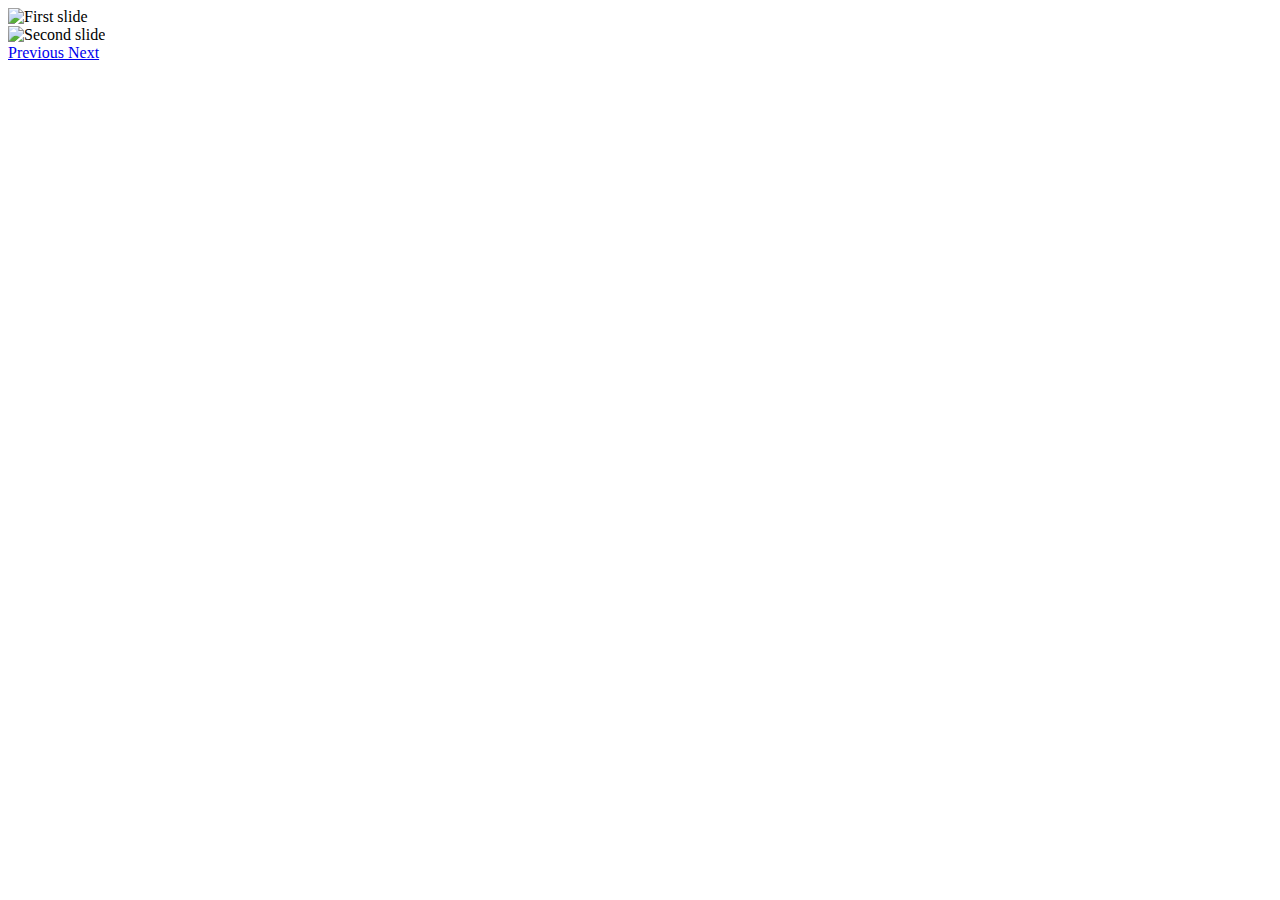
==== teste.html @ eb6bbe8f "Continue Popup with pokeInfo" ====
<!DOCTYPE html>
<html lang="en">
<head>
    <meta charset="UTF-8">
    <meta name="viewport" content="width=device-width, initial-scale=1.0">
    <link href="https://cdn.jsdelivr.net/npm/bootstrap@5.3.1/dist/css/bootstrap.min.css" rel="stylesheet" integrity="sha384-4bw+/aepP/YC94hEpVNVgiZdgIC5+VKNBQNGCHeKRQN+PtmoHDEXuppvnDJzQIu9" crossorigin="anonymous">
    
    <title>Document</title>
</head>
<body>
    <div id="carouselExampleControls" class="carousel slide" data-ride="carousel">
        <div class="carousel-inner">
          <div class="carousel-item active">
            <img class="d-block w-10" src="https://raw.githubusercontent.com/PokeAPI/sprites/master/sprites/pokemon/other/official-artwork/1.png" alt="First slide">
          </div>
          <div class="carousel-item">
            <img class="d-block w-10" src="https://raw.githubusercontent.com/PokeAPI/sprites/master/sprites/pokemon/shiny/1.png" alt="Second slide">
          </div>
        </div>
        <a class="carousel-control-prev" href="#carouselExampleControls" role="button" data-slide="prev">
          <span class="carousel-control-prev-icon" aria-hidden="true"></span>
          <span class="sr-only">Previous</span>
        </a>
        <a class="carousel-control-next" href="#carouselExampleControls" role="button" data-slide="next">
          <span class="carousel-control-next-icon" aria-hidden="true"></span>
          <span class="sr-only">Next</span>
        </a>
      </div>
      <script src="https://code.jquery.com/jquery-3.2.1.slim.min.js" integrity="sha384-KJ3o2DKtIkvYIK3UENzmM7KCkRr/rE9/Qpg6aAZGJwFDMVNA/GpGFF93hXpG5KkN" crossorigin="anonymous"></script>
<script src="https://cdn.jsdelivr.net/npm/popper.js@1.12.9/dist/umd/popper.min.js" integrity="sha384-ApNbgh9B+Y1QKtv3Rn7W3mgPxhU9K/ScQsAP7hUibX39j7fakFPskvXusvfa0b4Q" crossorigin="anonymous"></script>
<script src="https://cdn.jsdelivr.net/npm/bootstrap@4.0.0/dist/js/bootstrap.min.js" integrity="sha384-JZR6Spejh4U02d8jOt6vLEHfe/JQGiRRSQQxSfFWpi1MquVdAyjUar5+76PVCmYl" crossorigin="anonymous"></script>
</body>
</html>
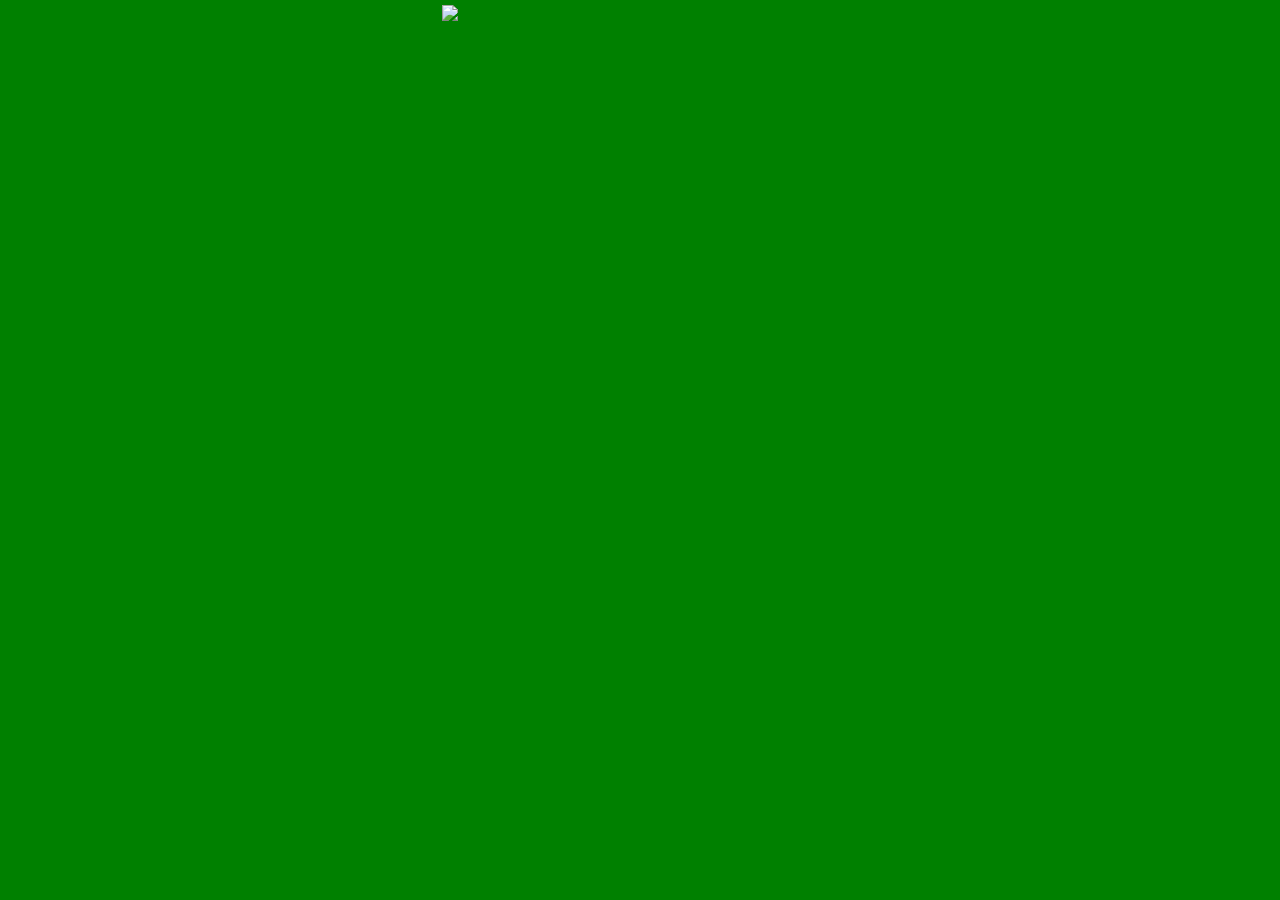
==== commit 98051482: "Commit to send" ====
--- a/teste.html
+++ b/teste.html
@@ -3,31 +3,70 @@
 <head>
     <meta charset="UTF-8">
     <meta name="viewport" content="width=device-width, initial-scale=1.0">
-    <link href="https://cdn.jsdelivr.net/npm/bootstrap@5.3.1/dist/css/bootstrap.min.css" rel="stylesheet" integrity="sha384-4bw+/aepP/YC94hEpVNVgiZdgIC5+VKNBQNGCHeKRQN+PtmoHDEXuppvnDJzQIu9" crossorigin="anonymous">
-    
+    <link href="https://cdn.jsdelivr.net/npm/bootstrap@5.3.1/dist/css/bootstrap.min.css" rel="stylesheet">
+    <link href="https://getbootstrap.com/docs/5.3/assets/css/docs.css" rel="stylesheet">
+    <link href='https://unpkg.com/css.gg@2.0.0/icons/css/arrow-right-o.css' rel='stylesheet'>
+    <!-- css.gg -->
+    <link href="https://css.gg/css" rel="stylesheet" />
+
+    <!-- UNPKG -->
+    <link href="https://unpkg.com/css.gg/icons/icons.css" rel="stylesheet" />
+
+    <!-- JSDelivr -->
+    <link
+      href="https://cdn.jsdelivr.net/npm/css.gg/icons/icons.css"
+      rel="stylesheet"
+    />
+    <script src="https://cdn.jsdelivr.net/npm/bootstrap@5.3.1/dist/js/bootstrap.bundle.min.js"></script>
     <title>Document</title>
 </head>
 <body>
-    <div id="carouselExampleControls" class="carousel slide" data-ride="carousel">
-        <div class="carousel-inner">
-          <div class="carousel-item active">
-            <img class="d-block w-10" src="https://raw.githubusercontent.com/PokeAPI/sprites/master/sprites/pokemon/other/official-artwork/1.png" alt="First slide">
-          </div>
-          <div class="carousel-item">
-            <img class="d-block w-10" src="https://raw.githubusercontent.com/PokeAPI/sprites/master/sprites/pokemon/shiny/1.png" alt="Second slide">
-          </div>
-        </div>
-        <a class="carousel-control-prev" href="#carouselExampleControls" role="button" data-slide="prev">
-          <span class="carousel-control-prev-icon" aria-hidden="true"></span>
-          <span class="sr-only">Previous</span>
-        </a>
-        <a class="carousel-control-next" href="#carouselExampleControls" role="button" data-slide="next">
-          <span class="carousel-control-next-icon" aria-hidden="true"></span>
-          <span class="sr-only">Next</span>
-        </a>
+  <style>
+    body{
+      background-color: green;
+    }
+    #carouselExample{
+      width: 500px;
+      text-align: center;
+      margin-left: 200px;
+    }
+    .gg-arrow-right-o{
+      color: black;
+    }
+    .gg-arrow-left-o{
+      color: black;
+    }
+  </style>
+  <div id="carouselExample" class="carousel slide">
+    <div class="carousel-inner">
+      <div class="carousel-item">
+        <img src="https://raw.githubusercontent.com/PokeAPI/sprites/master/sprites/pokemon/other/official-artwork/1.png" style="width: 10%">
       </div>
-      <script src="https://code.jquery.com/jquery-3.2.1.slim.min.js" integrity="sha384-KJ3o2DKtIkvYIK3UENzmM7KCkRr/rE9/Qpg6aAZGJwFDMVNA/GpGFF93hXpG5KkN" crossorigin="anonymous"></script>
-<script src="https://cdn.jsdelivr.net/npm/popper.js@1.12.9/dist/umd/popper.min.js" integrity="sha384-ApNbgh9B+Y1QKtv3Rn7W3mgPxhU9K/ScQsAP7hUibX39j7fakFPskvXusvfa0b4Q" crossorigin="anonymous"></script>
-<script src="https://cdn.jsdelivr.net/npm/bootstrap@4.0.0/dist/js/bootstrap.min.js" integrity="sha384-JZR6Spejh4U02d8jOt6vLEHfe/JQGiRRSQQxSfFWpi1MquVdAyjUar5+76PVCmYl" crossorigin="anonymous"></script>
+      <div class="carousel-item active">
+        <img src="https://raw.githubusercontent.com/PokeAPI/sprites/master/sprites/pokemon/other/official-artwork/shiny/1.png" style="width: 10%">
+      </div>
+    </div>
+    <button class="carousel-control-prev" type="button" data-bs-target="#carouselExample" data-bs-slide="prev">
+      <span><i class="gg-arrow-left-o"></i></span>
+    </button>
+    <button class="carousel-control-next" type="button" data-bs-target="#carouselExample" data-bs-slide="next">
+      <span><i class="gg-arrow-right-o"></i></span>
+    </button>
+  </div>
+  
+  <script>
+    const url = "https://raw.githubusercontent.com/PokeAPI/sprites/master/sprites/pokemon/other/official-artwork/1.png"
+    const shinyUrl = "https://raw.githubusercontent.com/PokeAPI/sprites/master/sprites/pokemon/other/official-artwork/shiny/1.png"
+
+    function nextImg(){
+      const img = document.getElementById("imgTest")
+      img.setAttribute("src", shinyUrl)
+    }
+    function previousImg(){
+      const img = document.getElementById("imgTest")
+      img.setAttribute("src", url)
+    }
+  </script>
+
 </body>
 </html>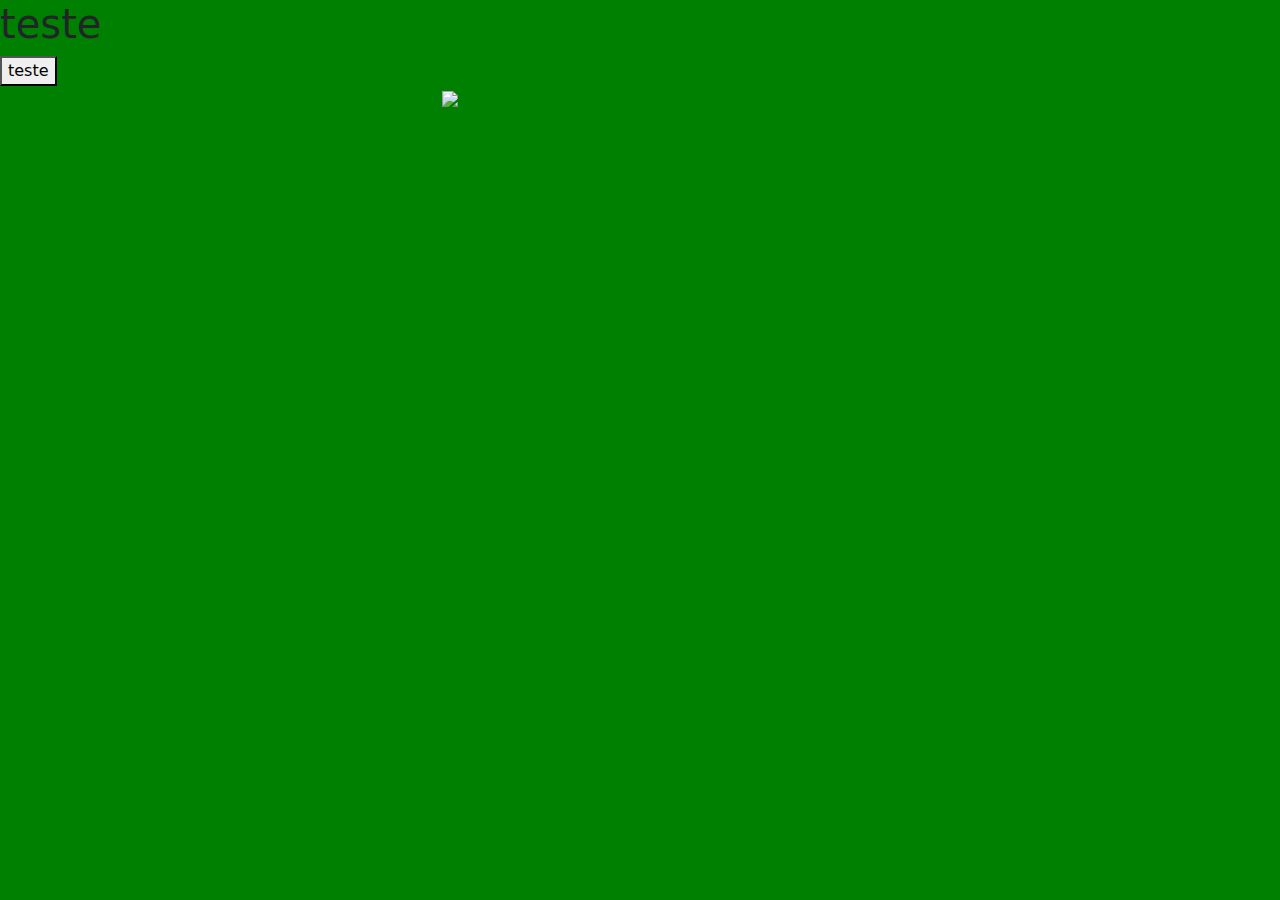
==== commit e9fa10a9: "Progress bar de HP funcionando" ====
--- a/teste.html
+++ b/teste.html
@@ -18,6 +18,7 @@
       rel="stylesheet"
     />
     <script src="https://cdn.jsdelivr.net/npm/bootstrap@5.3.1/dist/js/bootstrap.bundle.min.js"></script>
+    <script src="https://ajax.googleapis.com/ajax/libs/jquery/3.6.4/jquery.min.js"></script>
     <title>Document</title>
 </head>
 <body>
@@ -37,6 +38,12 @@
       color: black;
     }
   </style>
+
+  <div>
+    <h1 class="testeH1">teste</h1>
+    <button class="teste" onclick="teste()">teste</button>
+  </div>
+
   <div id="carouselExample" class="carousel slide">
     <div class="carousel-inner">
       <div class="carousel-item">
@@ -66,6 +73,9 @@
       const img = document.getElementById("imgTest")
       img.setAttribute("src", url)
     }
+    function teste(){
+      $(".testeH1").fadeOut("fast")
+    }
   </script>
 
 </body>
